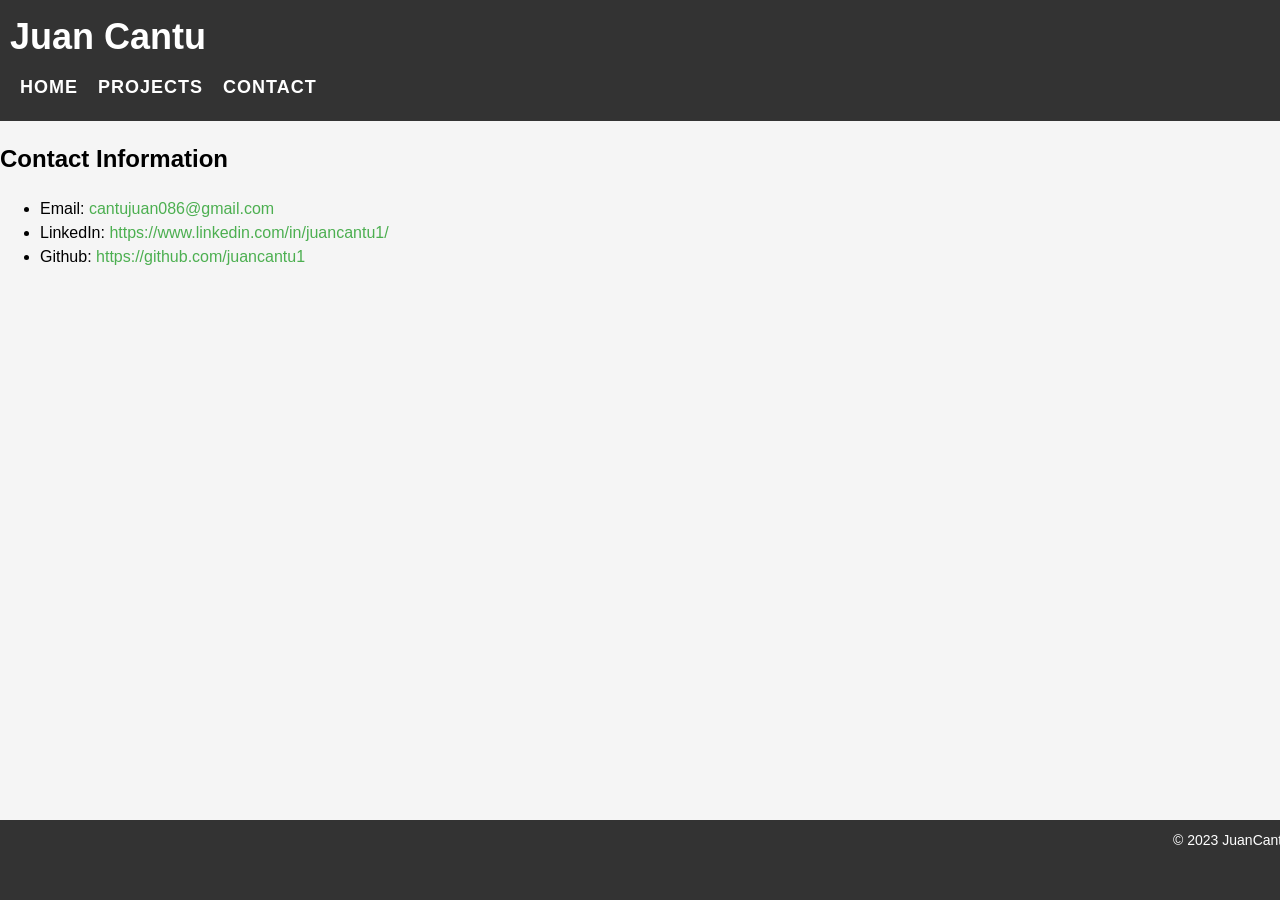
==== Contact.html @ 8dfce82a "Added icon" ====
<!DOCTYPE html>
<html>
<head>
  <meta charset="utf-8">
  <title>Contact Me - Juan Cantu</title>
  <link rel="stylesheet" type="text/css" href="main.css">
  <link rel="shortcut icon" type="image/png" href="images/icon.png">
</head>
<body>
  <header>
    <h1>Juan Cantu</h1>
    <nav>
      <ul>
        <li><a href="index.html">Home</a></li>
        <li><a href="Projects.html">Projects</a></li>
        <li><a href="Contact.html">Contact</a></li>
      </ul>
    </nav>
  </header>
  <main class="full-page">
    <section class="contact-section">
      <h2>Contact Information</h2>
      <ul>
        <li>Email: <a href="mailto:juan.cantu@example.com">cantujuan086@gmail.com</a></li>
        <li>LinkedIn: <a href="https://www.linkedin.com/in/juan-cantu">https://www.linkedin.com/in/juancantu1/</a></li>
        <li>Github: <a href="https://github.com/jcantu97">https://github.com/juancantu1</a></li>
      </ul>
    </section>
  </main>
    <footer id="footer">
      <p>&copy; 2023 JuanCantu</p>
    </footer>
</body>
</html>
---- main.css ----
/* General Styles */
body {
  margin: 0;
  font-family: Arial, sans-serif;
  font-size: 16px;
  line-height: 1.5;
  background-color: #f5f5f5;
}

a {
  color: #4caf50;
  text-decoration: none;
}

a:hover {
  text-decoration: underline;
}

img {
  max-width: 100%;
  height: auto;
}

/* Header Styles */
header {
  background-color: #333;
  color: #fff;
  padding: 10px;
}

header h1 {
  margin: 0;
  font-size: 36px;
  font-weight: bold;
}

nav {
  display: flex;
  justify-content: space-between;
  align-items: center;
  padding: 10px;
}

nav ul {
  margin: 0;
  padding: 0;
  display: flex;
  list-style: none;
}

nav li {
  margin-left: 20px;
}

nav li:first-child {
  margin-left: 0;
}

nav a {
  color: #fff;
  text-transform: uppercase;
  font-weight: bold;
  font-size: 18px;
  letter-spacing: 1px;
  transition: color 0.2s ease;
}

nav a:hover {
  color: #4caf50;
}

/* Main Content Styles */
.container {
  max-width: 960px;
  margin: 0 auto;
  padding: 40px 20px;
}

.row {
  display: flex;
  flex-wrap: wrap;
  margin: -10px;
}

.col {
  flex: 1;
  margin: 10px;
  background-color: #fff;
  border-radius: 5px;
  padding: 20px;
  box-shadow: 0px 2px 4px rgba(0,0,0,0.2);
  transition: box-shadow 0.2s ease;
}

.col:hover {
  box-shadow: 0px 4px 8px rgba(0,0,0,0.2);
}

.col h2 {
  margin-top: 0;
  font-size: 24px;
  font-weight: bold;
  text-transform: uppercase;
  color: #333;
}

.col p {
  margin: 0;
  color: #666;
  font-size: 16px;
  line-height: 1.5;
}

/* Footer Styles */

#footer {
    position: absolute;
    bottom: 0;
    width: 100%;
    height: 60px; /* Height of the footer */
    background-color: #333;
    color: #fff;
     padding: 10px;
    text-align: right;
    }

    footer p {
        margin: 0;
        font-size: 14px;
    }
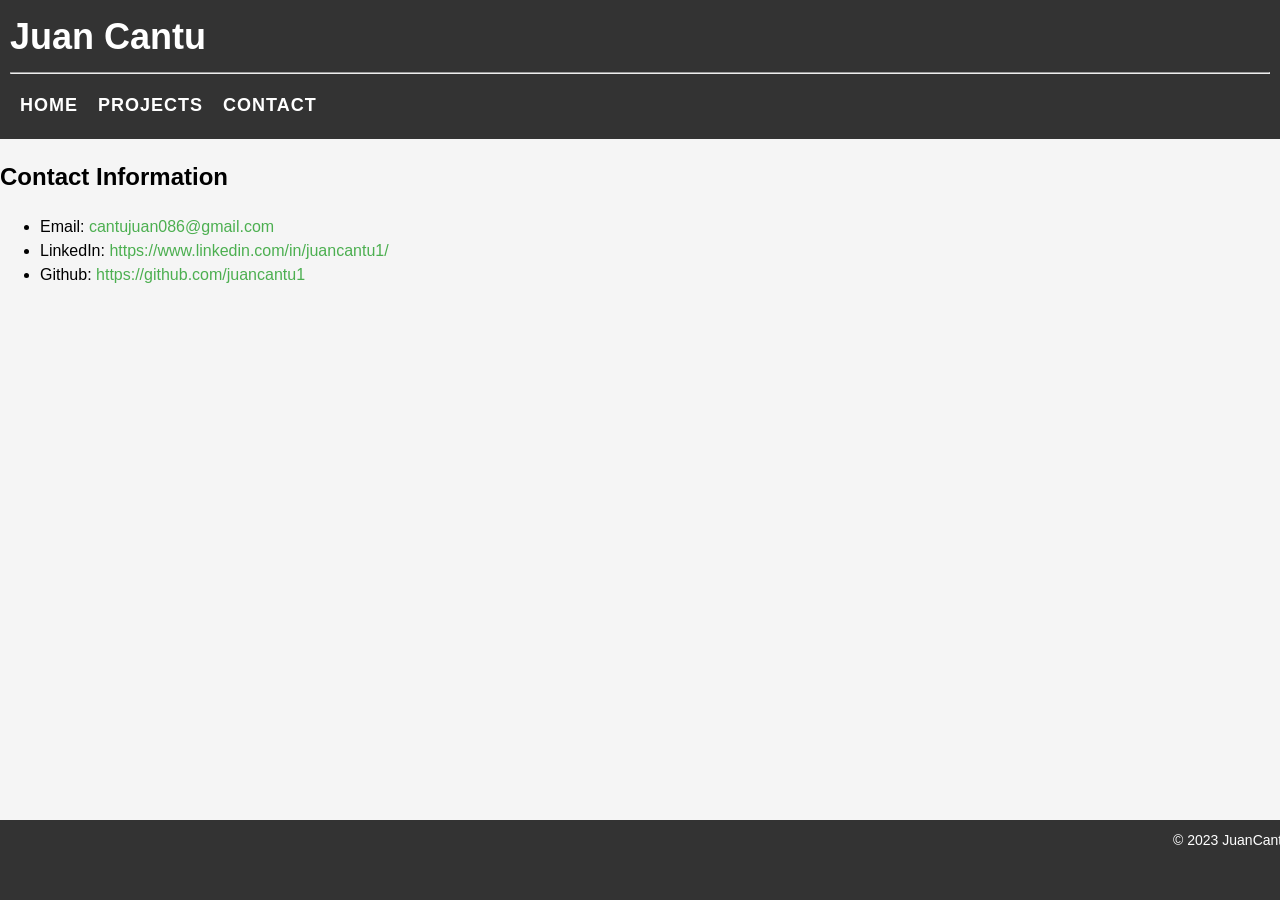
==== commit 2fa39503: "Update Contact.html" ====
--- a/Contact.html
+++ b/Contact.html
@@ -8,15 +8,16 @@
 </head>
 <body>
   <header>
-    <h1>Juan Cantu</h1>
-    <nav>
-      <ul>
-        <li><a href="index.html">Home</a></li>
-        <li><a href="Projects.html">Projects</a></li>
-        <li><a href="Contact.html">Contact</a></li>
-      </ul>
-    </nav>
-  </header>
+  <h1>Juan Cantu</h1>
+  <hr>
+  <nav>
+    <ul>
+      <li><a href="index.html">Home</a></li>
+      <li><a href="Projects.html">Projects</a></li>
+      <li><a href="Contact.html">Contact</a></li>
+    </ul>
+  </nav>
+</header>
   <main class="full-page">
     <section class="contact-section">
       <h2>Contact Information</h2>
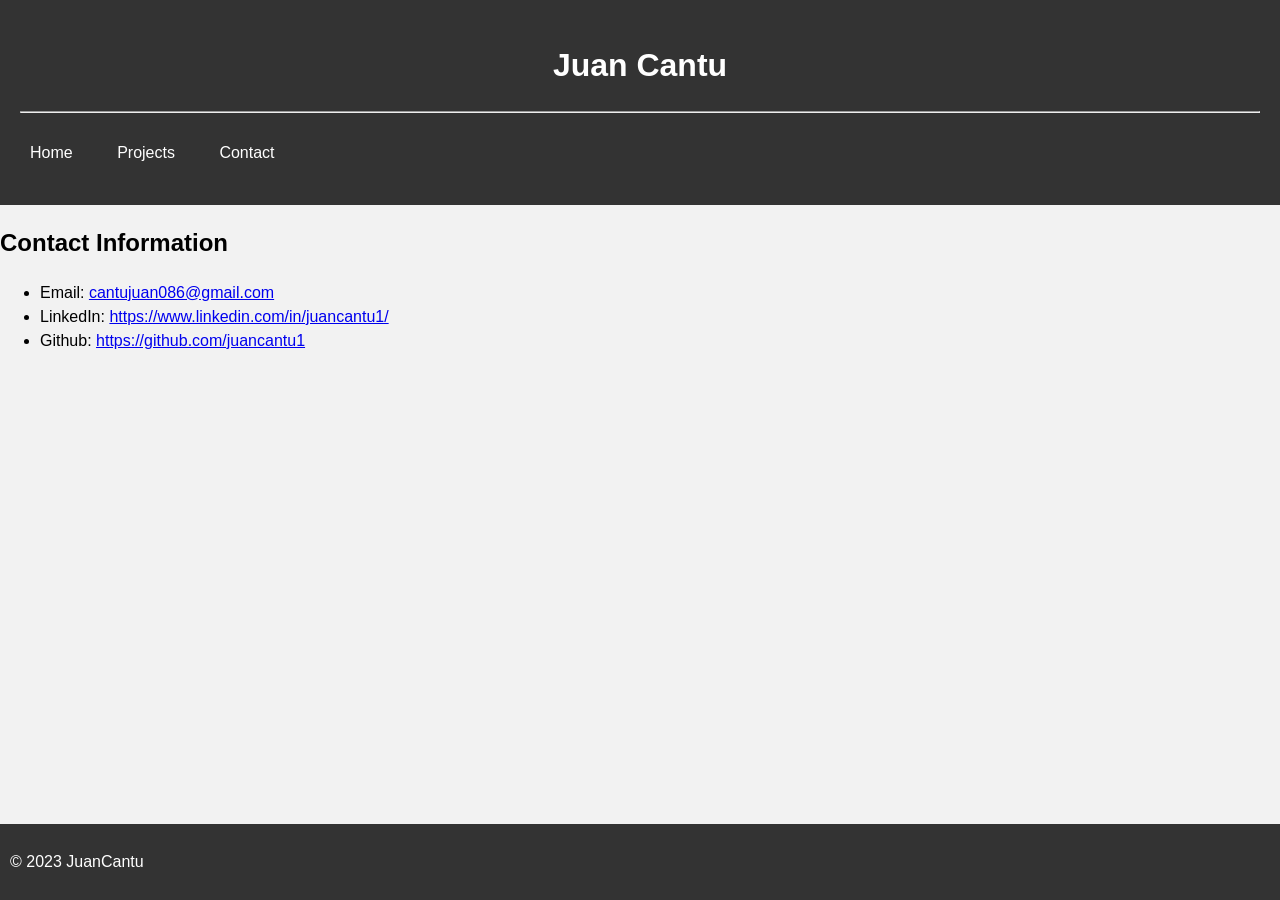
==== commit 3b4f1118: "Update Contact.html" ====
--- a/Contact.html
+++ b/Contact.html
@@ -22,9 +22,9 @@
     <section class="contact-section">
       <h2>Contact Information</h2>
       <ul>
-        <li>Email: <a href="mailto:juan.cantu@example.com">cantujuan086@gmail.com</a></li>
-        <li>LinkedIn: <a href="https://www.linkedin.com/in/juan-cantu">https://www.linkedin.com/in/juancantu1/</a></li>
-        <li>Github: <a href="https://github.com/jcantu97">https://github.com/juancantu1</a></li>
+        <li>Email: <a href="mailto:cantujuan086@gmail.com">cantujuan086@gmail.com</a></li>
+        <li>LinkedIn: <a href="https://www.linkedin.com/in/juancantu1">https://www.linkedin.com/in/juancantu1/</a></li>
+        <li>Github: <a href="https://github.com/juancantu1">https://github.com/juancantu1</a></li>
       </ul>
     </section>
   </main>
--- a/main.css
+++ b/main.css
@@ -1,130 +1,102 @@
-/* General Styles */
+/* Style the body */
 body {
-  margin: 0;
-  font-family: Arial, sans-serif;
-  font-size: 16px;
-  line-height: 1.5;
-  background-color: #f5f5f5;
+margin: 0;
+padding: 0;
+font-family: Arial, sans-serif;
+font-size: 16px;
+line-height: 1.5;
+background-color: #f2f2f2;
 }
 
-a {
-  color: #4caf50;
-  text-decoration: none;
+/* Style the header */
+h1{
+  text-align: center;
+}
+header {
+background-color: #333;
+color: #fff;
+padding: 20px;
+text-align: left;
 }
 
-a:hover {
-  text-decoration: underline;
+/* Style the navigation */
+nav {
+display: inline-block;
+margin: 20px 0;
 }
 
-img {
-  max-width: 100%;
-  height: auto;
+nav ul {
+list-style: none;
+margin: 0;
+padding: 0;
 }
 
-/* Header Styles */
-header {
+nav li {
+display: inline-block;
+margin-right: 20px;
+}
+
+nav a {
+color: #fff;
+text-decoration: none;
+padding: 10px;
+border-radius: 5px;
+}
+
+nav a:hover {
+background-color: #fff;
+color: #333;
+}
+
+/* Style the content */
+.row {
+display: flex;
+flex-wrap: wrap;
+margin: 20px;
+}
+
+.col {
+flex: 1;
+margin: 10px;
+padding: 20px;
+background-color: #fff;
+border-radius: 5px;
+box-shadow: 0px 2px 4px rgba(0, 0, 0, 0.1);
+}
+
+.col img {
+display: block;
+max-width: 100%;
+height: auto;
+margin: 0 auto;
+border-radius: 50%;
+}
+
+.col h2 {
+font-size: 24px;
+margin-bottom: 10px;
+}
+
+.col p {
+font-size: 16px;
+margin: 0;
+}
+
+/* Style the footer */
+#footer {
+background-color: #333;
+color: #fff;
+padding: 10px;
+text-align: center;
+}
+
+#footer {
+  position: fixed;
+  bottom: 0;
+  left: 0;
+  width: 100%;
   background-color: #333;
   color: #fff;
   padding: 10px;
+  text-align: left;
 }
-
-header h1 {
-  margin: 0;
-  font-size: 36px;
-  font-weight: bold;
-}
-
-nav {
-  display: flex;
-  justify-content: space-between;
-  align-items: center;
-  padding: 10px;
-}
-
-nav ul {
-  margin: 0;
-  padding: 0;
-  display: flex;
-  list-style: none;
-}
-
-nav li {
-  margin-left: 20px;
-}
-
-nav li:first-child {
-  margin-left: 0;
-}
-
-nav a {
-  color: #fff;
-  text-transform: uppercase;
-  font-weight: bold;
-  font-size: 18px;
-  letter-spacing: 1px;
-  transition: color 0.2s ease;
-}
-
-nav a:hover {
-  color: #4caf50;
-}
-
-/* Main Content Styles */
-.container {
-  max-width: 960px;
-  margin: 0 auto;
-  padding: 40px 20px;
-}
-
-.row {
-  display: flex;
-  flex-wrap: wrap;
-  margin: -10px;
-}
-
-.col {
-  flex: 1;
-  margin: 10px;
-  background-color: #fff;
-  border-radius: 5px;
-  padding: 20px;
-  box-shadow: 0px 2px 4px rgba(0,0,0,0.2);
-  transition: box-shadow 0.2s ease;
-}
-
-.col:hover {
-  box-shadow: 0px 4px 8px rgba(0,0,0,0.2);
-}
-
-.col h2 {
-  margin-top: 0;
-  font-size: 24px;
-  font-weight: bold;
-  text-transform: uppercase;
-  color: #333;
-}
-
-.col p {
-  margin: 0;
-  color: #666;
-  font-size: 16px;
-  line-height: 1.5;
-}
-
-/* Footer Styles */
-
-#footer {
-    position: absolute;
-    bottom: 0;
-    width: 100%;
-    height: 60px; /* Height of the footer */
-    background-color: #333;
-    color: #fff;
-     padding: 10px;
-    text-align: right;
-    }
-
-    footer p {
-        margin: 0;
-        font-size: 14px;
-    }
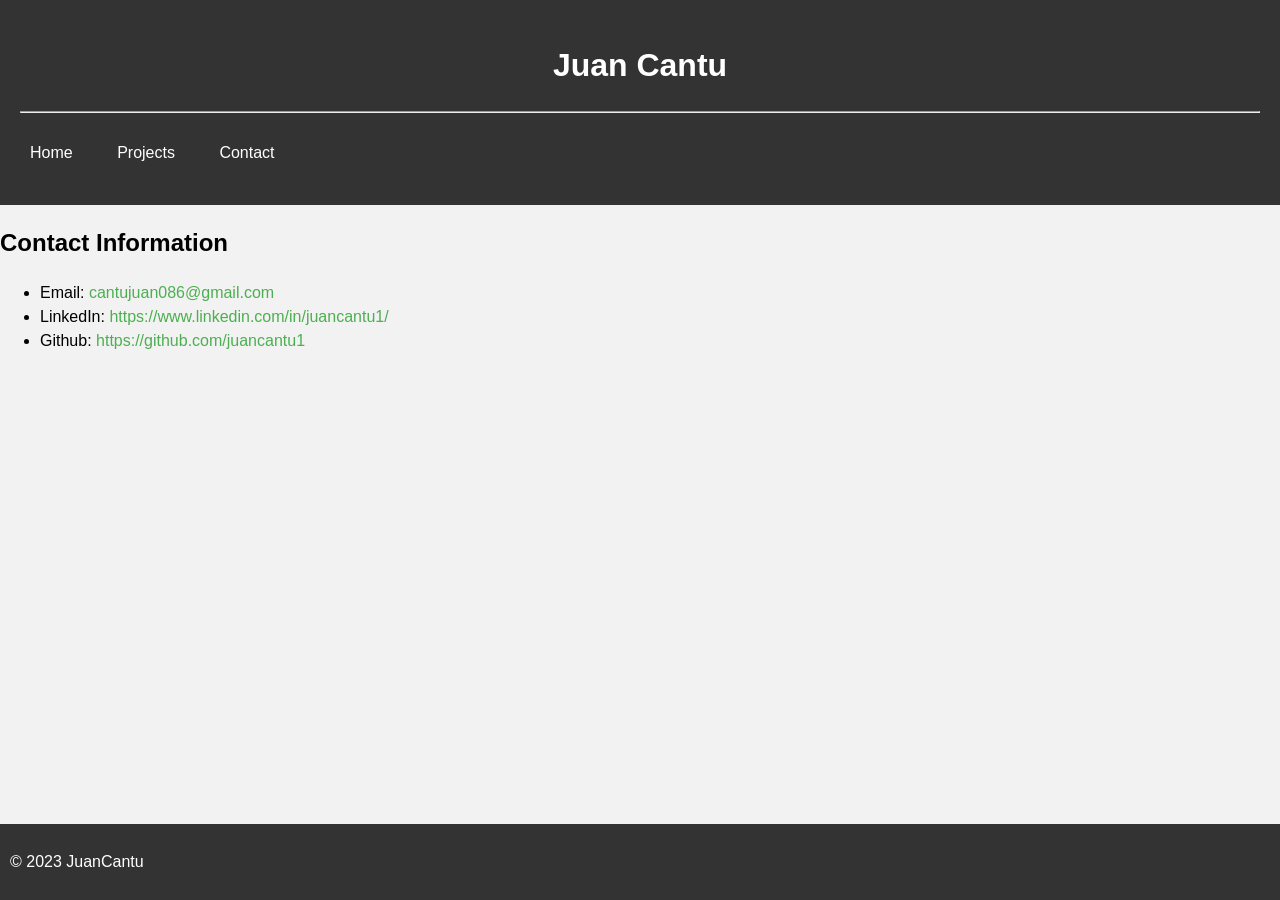
==== commit 927a1d87: "Added google tag" ====
--- a/Contact.html
+++ b/Contact.html
@@ -5,6 +5,15 @@
   <title>Contact Me - Juan Cantu</title>
   <link rel="stylesheet" type="text/css" href="main.css">
   <link rel="shortcut icon" type="image/png" href="images/icon.png">
+  <!-- Google tag (gtag.js) -->
+<script async src="https://www.googletagmanager.com/gtag/js?id=G-8Z9Y0HB8Y0"></script>
+<script>
+  window.dataLayer = window.dataLayer || [];
+  function gtag(){dataLayer.push(arguments);}
+  gtag('js', new Date());
+
+  gtag('config', 'G-8Z9Y0HB8Y0');
+</script>
 </head>
 <body>
   <header>
--- a/main.css
+++ b/main.css
@@ -8,9 +8,18 @@
 background-color: #f2f2f2;
 }
 
+a{
+color: #4caf50;
+text-decoration: none;
+}
+
+a:hover {
+text-decoration: underline;
+}
+
 /* Style the header */
 h1{
-  text-align: center;
+text-align: center;
 }
 header {
 background-color: #333;
@@ -91,12 +100,12 @@
 }
 
 #footer {
-  position: fixed;
-  bottom: 0;
-  left: 0;
-  width: 100%;
-  background-color: #333;
-  color: #fff;
-  padding: 10px;
-  text-align: left;
+position: fixed;
+bottom: 0;
+left: 0;
+width: 100%;
+background-color: #333;
+color: #fff;
+padding: 10px;
+text-align: left;
 }
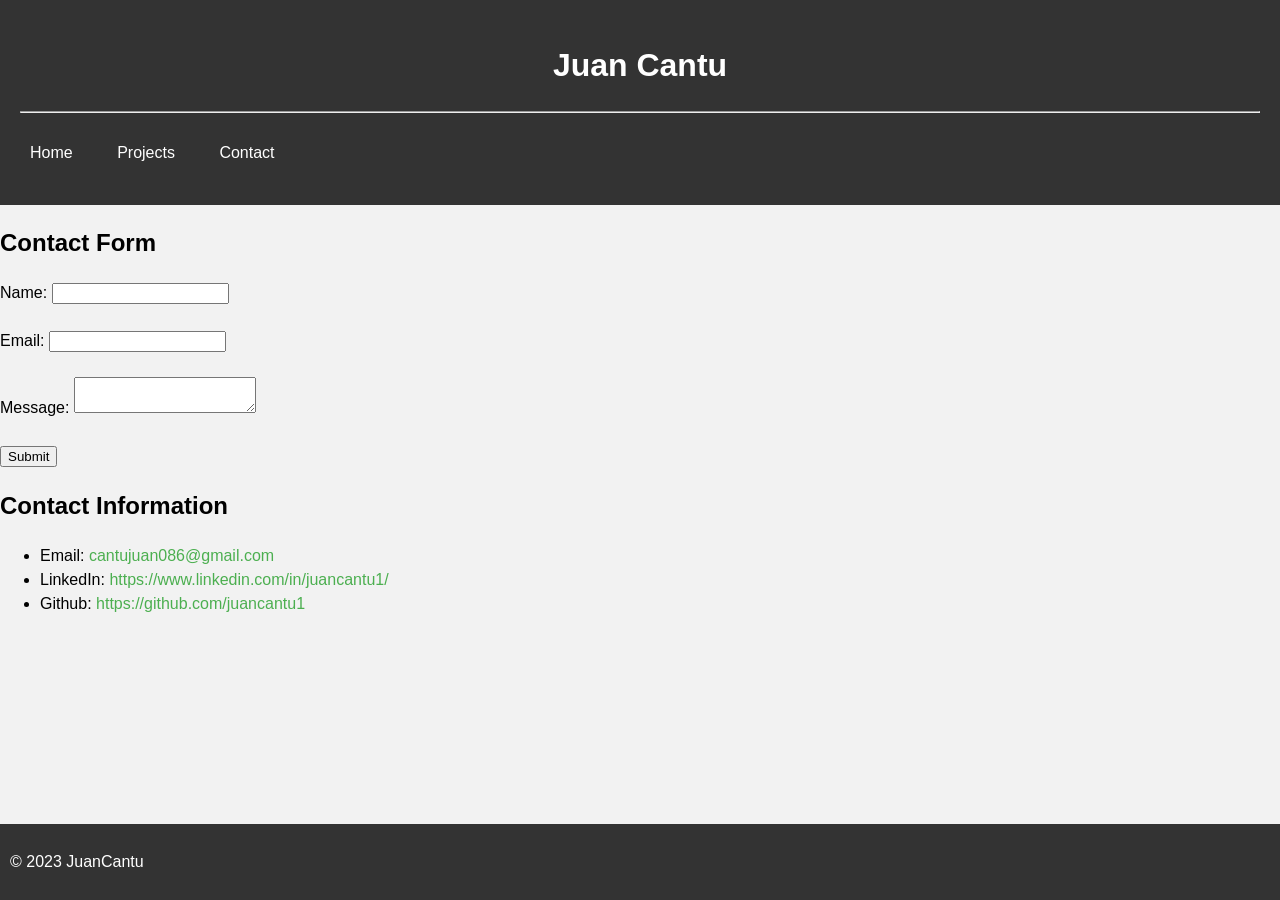
==== commit 98c00acc: "Added contact form" ====
--- a/Contact.html
+++ b/Contact.html
@@ -6,29 +6,38 @@
   <link rel="stylesheet" type="text/css" href="main.css">
   <link rel="shortcut icon" type="image/png" href="images/icon.png">
   <!-- Google tag (gtag.js) -->
-<script async src="https://www.googletagmanager.com/gtag/js?id=G-8Z9Y0HB8Y0"></script>
-<script>
-  window.dataLayer = window.dataLayer || [];
-  function gtag(){dataLayer.push(arguments);}
-  gtag('js', new Date());
-
-  gtag('config', 'G-8Z9Y0HB8Y0');
-</script>
+  <script async src="https://www.googletagmanager.com/gtag/js?id=G-8Z9Y0HB8Y0"></script>
+  <script>
+    window.dataLayer = window.dataLayer || [];
+    function gtag(){dataLayer.push(arguments);}
+    gtag('js', new Date());
+    gtag('config', 'G-8Z9Y0HB8Y0');
+  </script>
 </head>
 <body>
   <header>
-  <h1>Juan Cantu</h1>
-  <hr>
-  <nav>
-    <ul>
-      <li><a href="index.html">Home</a></li>
-      <li><a href="Projects.html">Projects</a></li>
-      <li><a href="Contact.html">Contact</a></li>
-    </ul>
-  </nav>
-</header>
+    <h1>Juan Cantu</h1>
+    <hr>
+    <nav>
+      <ul>
+        <li><a href="index.html">Home</a></li>
+        <li><a href="Projects.html">Projects</a></li>
+        <li><a href="Contact.html">Contact</a></li>
+      </ul>
+    </nav>
+  </header>
   <main class="full-page">
     <section class="contact-section">
+      <h2>Contact Form</h2>
+      <form action="submit_form.php" method="post">
+        <label for="name">Name:</label>
+        <input type="text" id="name" name="name" required><br><br>
+        <label for="email">Email:</label>
+        <input type="email" id="email" name="email" required><br><br>
+        <label for="message">Message:</label>
+        <textarea id="message" name="message" required></textarea><br><br>
+        <input type="submit" value="Submit">
+      </form>
       <h2>Contact Information</h2>
       <ul>
         <li>Email: <a href="mailto:cantujuan086@gmail.com">cantujuan086@gmail.com</a></li>
@@ -37,8 +46,8 @@
       </ul>
     </section>
   </main>
-    <footer id="footer">
-      <p>&copy; 2023 JuanCantu</p>
-    </footer>
+  <footer id="footer">
+    <p>&copy; 2023 JuanCantu</p>
+  </footer>
 </body>
 </html>
--- a/main.css
+++ b/main.css
@@ -109,3 +109,10 @@
 padding: 10px;
 text-align: left;
 }
+
+.pdf-container {
+display: flex;
+justify-content: center;
+align-items: center;
+height: 100vh;
+}
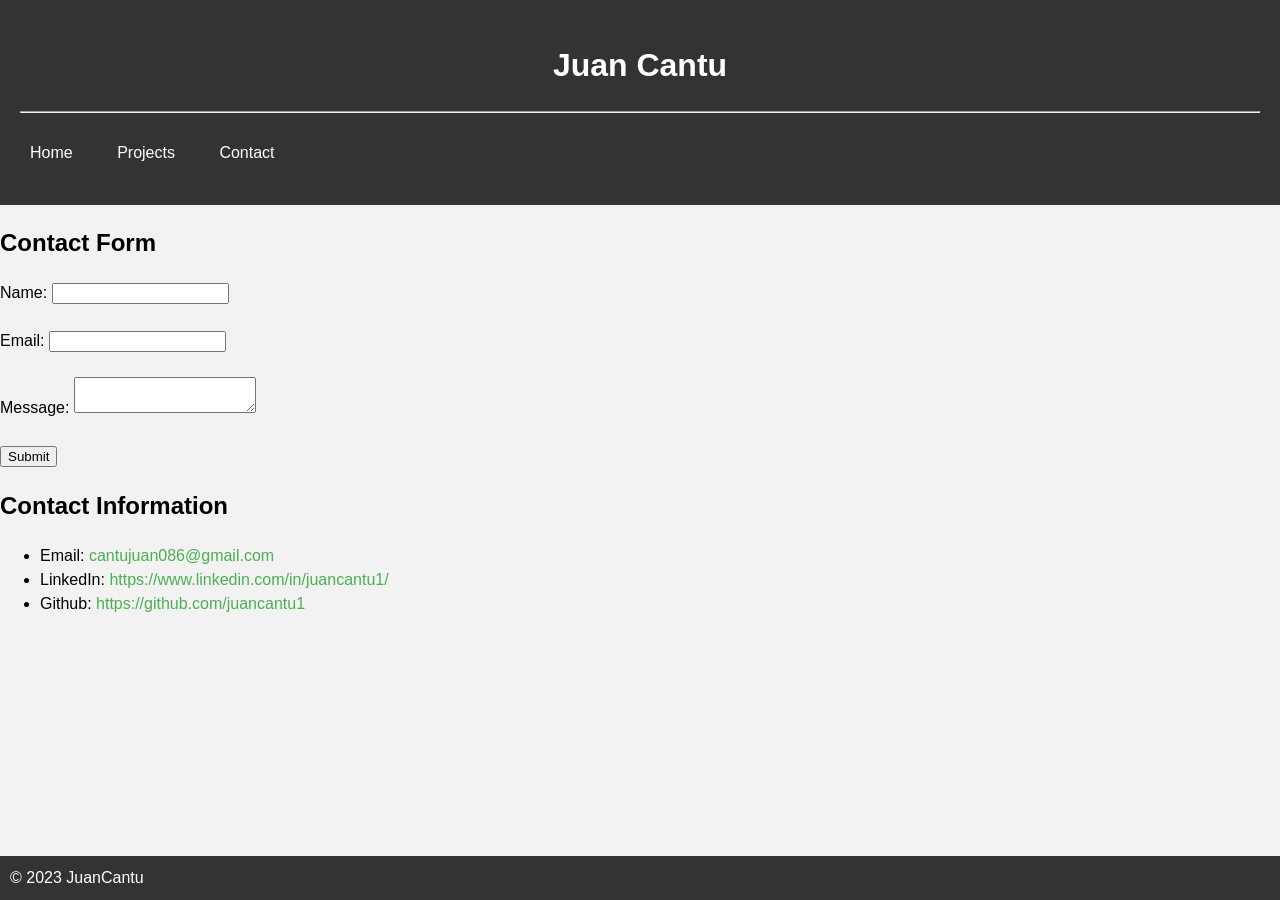
==== commit d56ad509: "Updated contact form" ====
--- a/Contact.html
+++ b/Contact.html
@@ -29,7 +29,7 @@
   <main class="full-page">
     <section class="contact-section">
       <h2>Contact Form</h2>
-      <form action="submit_form.php" method="post">
+      <form action="https://formspree.io/f/mnqykzpq" method="post">
         <label for="name">Name:</label>
         <input type="text" id="name" name="name" required><br><br>
         <label for="email">Email:</label>
--- a/main.css
+++ b/main.css
@@ -99,20 +99,28 @@
 text-align: center;
 }
 
-#footer {
-position: fixed;
-bottom: 0;
-left: 0;
-width: 100%;
-background-color: #333;
-color: #fff;
-padding: 10px;
-text-align: left;
-}
+
 
 .pdf-container {
 display: flex;
 justify-content: center;
 align-items: center;
 height: 100vh;
-}+}
+
+/* Style the footer */
+#footer {
+  background-color: #333;
+  color: #fff;
+  padding: 10px;
+  text-align: left; /* Align the text to the left */
+  position: fixed;
+  bottom: 0;
+  left: 0;
+  width: 100%;
+  z-index: 999;
+}
+
+#footer p {
+  margin: 0;
+}
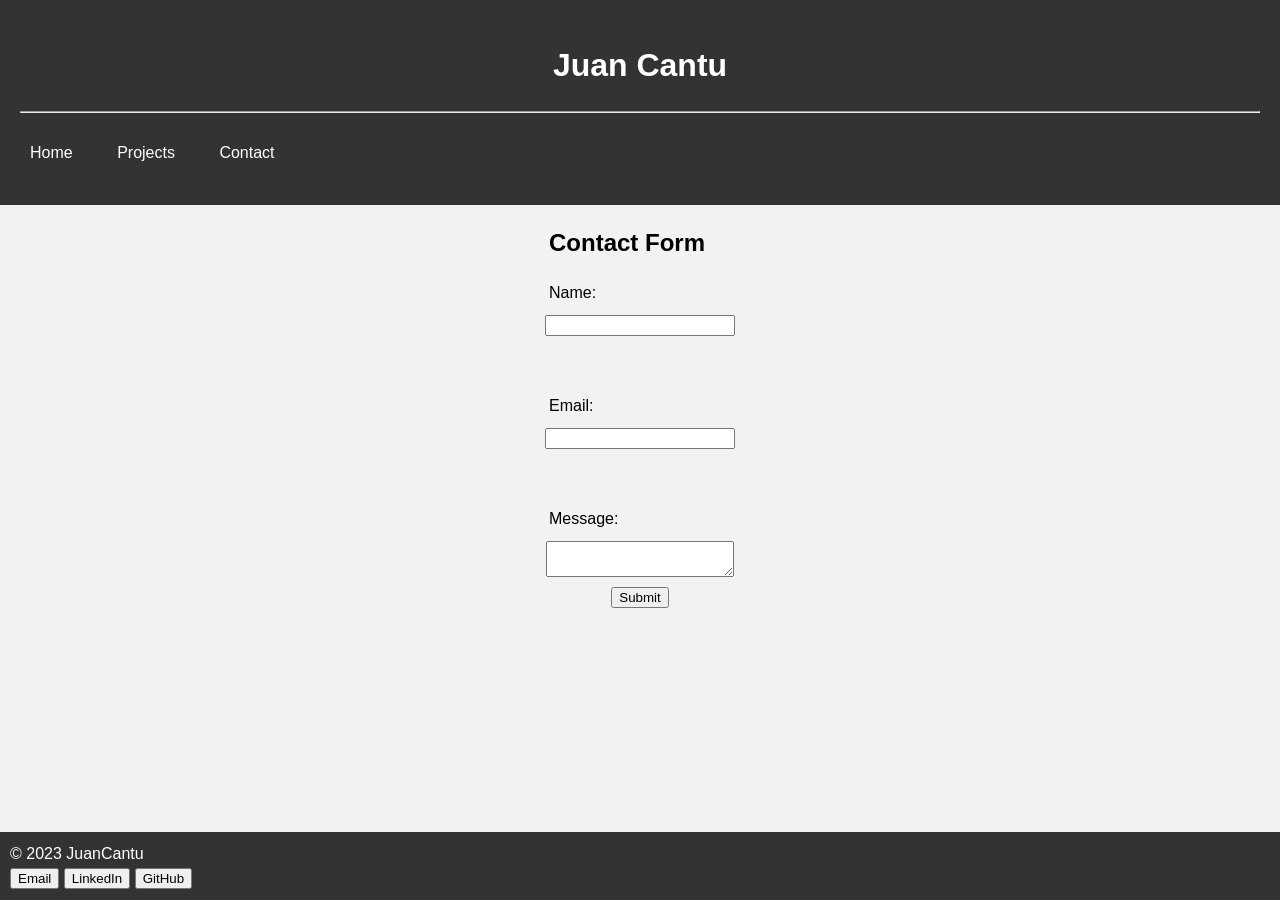
==== commit 7fb0dd52: "update" ====
--- a/Contact.html
+++ b/Contact.html
@@ -35,19 +35,19 @@
         <label for="email">Email:</label>
         <input type="email" id="email" name="email" required><br><br>
         <label for="message">Message:</label>
-        <textarea id="message" name="message" required></textarea><br><br>
+        <textarea id="message" name="message" required></textarea>
         <input type="submit" value="Submit">
       </form>
-      <h2>Contact Information</h2>
-      <ul>
-        <li>Email: <a href="mailto:cantujuan086@gmail.com">cantujuan086@gmail.com</a></li>
-        <li>LinkedIn: <a href="https://www.linkedin.com/in/juancantu1">https://www.linkedin.com/in/juancantu1/</a></li>
-        <li>Github: <a href="https://github.com/juancantu1">https://github.com/juancantu1</a></li>
-      </ul>
     </section>
   </main>
   <footer id="footer">
-    <p>&copy; 2023 JuanCantu</p>
-  </footer>
+  <p>&copy; 2023 JuanCantu</p>
+  <div>
+    <button onclick="location.href='mailto:cantujuan086@gmail.com'">Email</button>
+    <button onclick="window.open('https://www.linkedin.com/in/juancantu1/')">LinkedIn</button>
+    <button onclick="window.open('https://github.com/juancantu1')">GitHub</button>
+  </div>
+</footer>
+
 </body>
 </html>
--- a/main.css
+++ b/main.css
@@ -113,7 +113,7 @@
   background-color: #333;
   color: #fff;
   padding: 10px;
-  text-align: left; /* Align the text to the left */
+  text-align: left;
   position: fixed;
   bottom: 0;
   left: 0;
@@ -124,3 +124,28 @@
 #footer p {
   margin: 0;
 }
+
+.contact-section form {
+  display: flex;
+  flex-direction: column;
+  align-items: center;
+  max-width: 500px;
+  margin: 0 auto;
+}
+
+.contact-section form label,
+.contact-section form input,
+.contact-section form textarea {
+  width: 100%;
+  margin-bottom: 10px;
+}
+
+.contact-section form input[type="submit"] {
+  width: auto;
+}
+
+.full-page {
+  display: flex;
+  flex-direction: column;
+  align-items: center;
+}
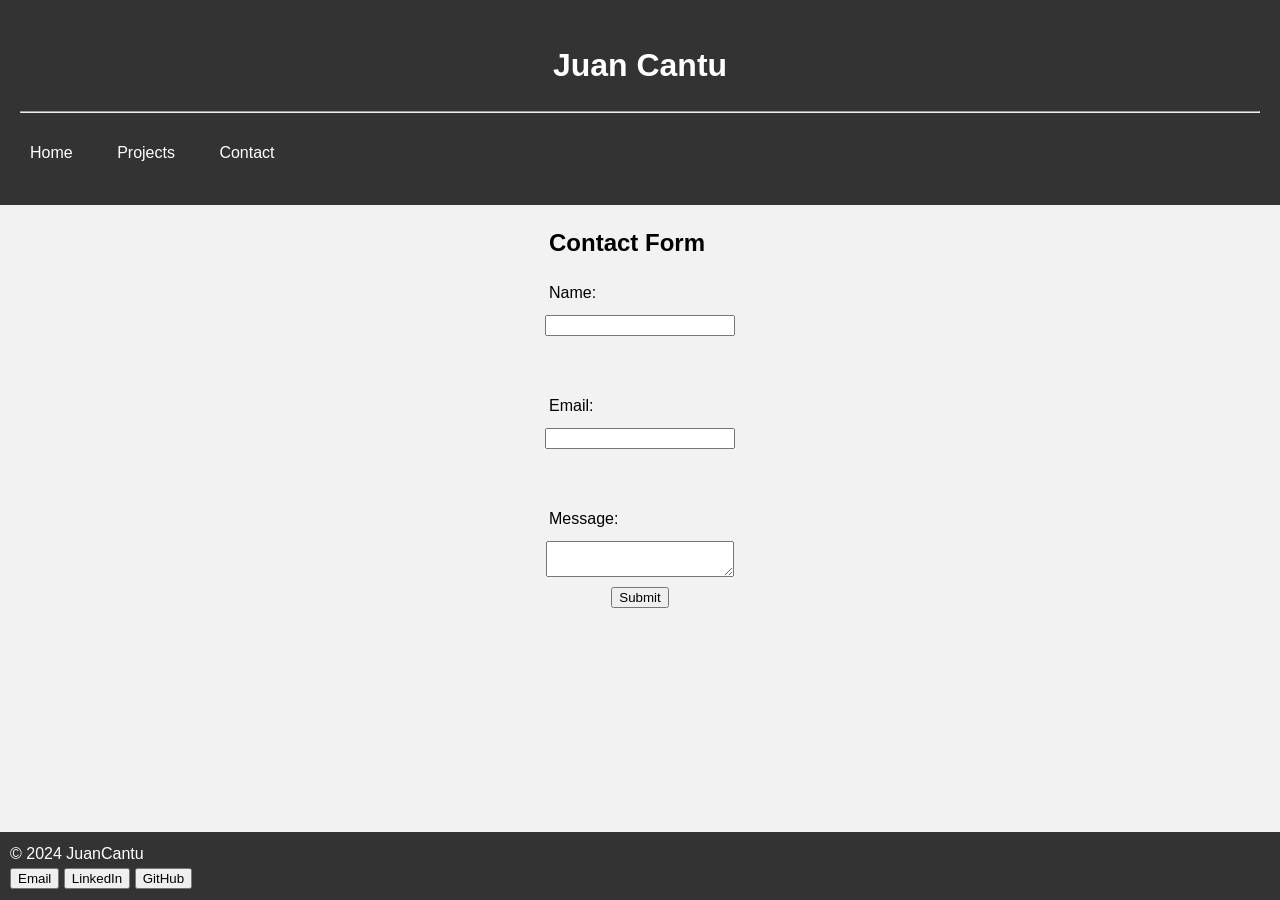
==== commit 6b4c59b3: "Updated website and changed the way Project 1 is viewed. Also deleted pdf folder." ====
--- a/Contact.html
+++ b/Contact.html
@@ -41,7 +41,7 @@
     </section>
   </main>
   <footer id="footer">
-  <p>&copy; 2023 JuanCantu</p>
+  <p>&copy; 2024 JuanCantu</p>
   <div>
     <button onclick="location.href='mailto:cantujuan086@gmail.com'">Email</button>
     <button onclick="window.open('https://www.linkedin.com/in/juancantu1/')">LinkedIn</button>
